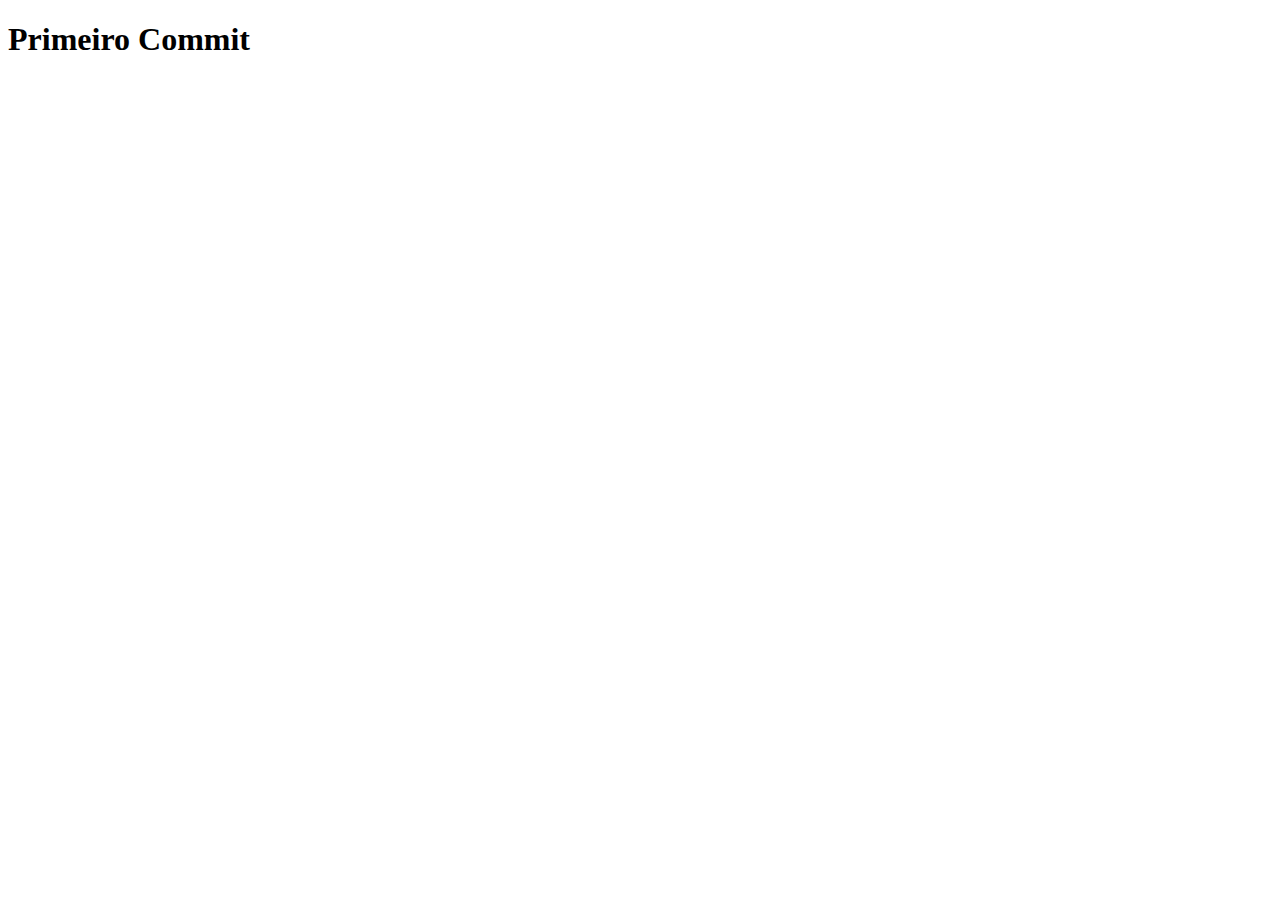
==== index.html @ 7167799b "Primeiro Commit" ====
<!DOCTYPE html>
<html>
<head>
	<title>Jornal Noticias</title>
	<link rel="stylesheet" type="text/css" href="css/estilo_css.css">
	<meta charset="utf-8">
</head>
<body>

	<h1>Primeiro Commit</h1>

</body>
</html>
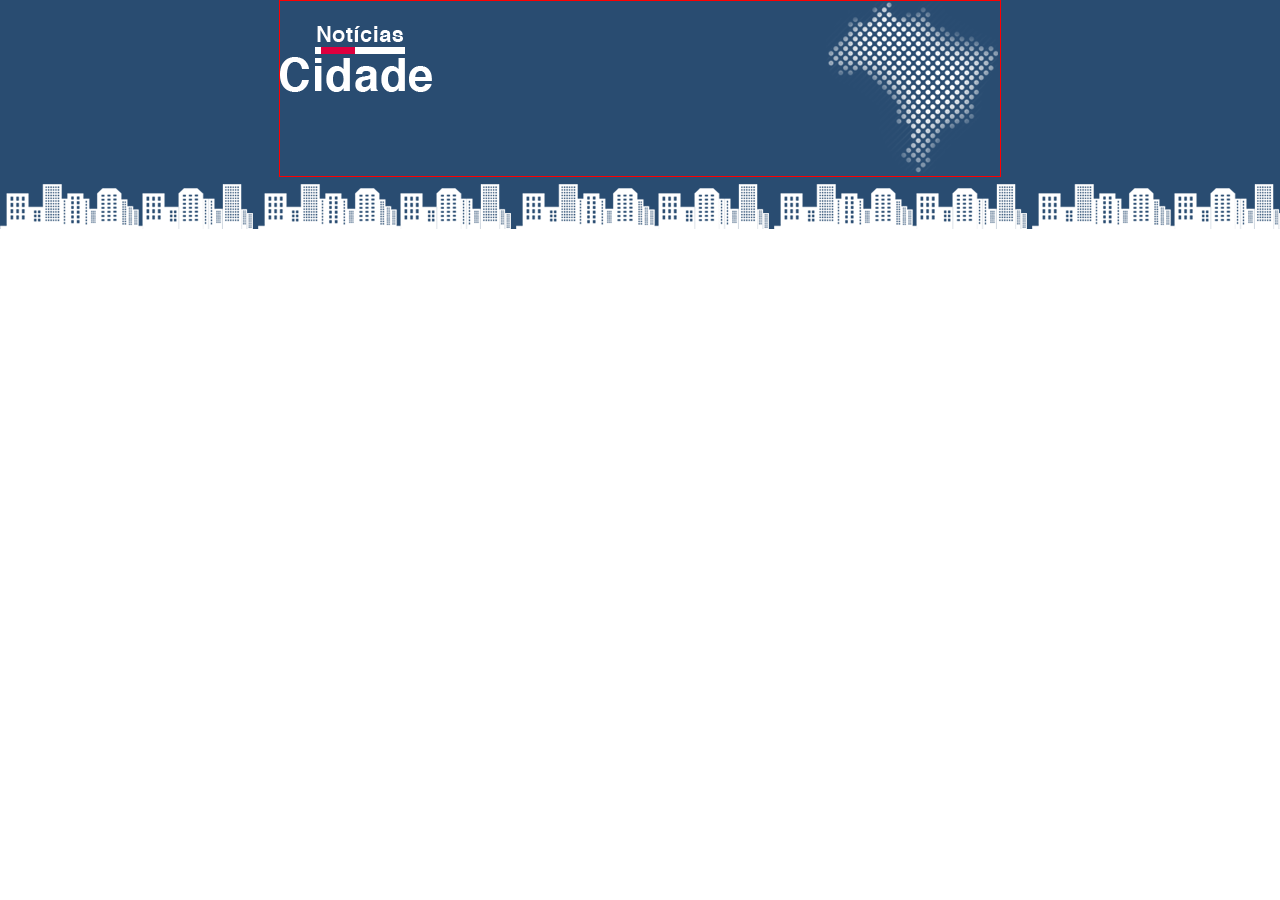
==== commit 71af0e61: "Topo criado" ====
--- a/index.html
+++ b/index.html
@@ -7,7 +7,12 @@
 </head>
 <body>
 
-	<h1>Primeiro Commit</h1>
+	<div id="container">
+		<div id="topo">
+			<h2 id="logo">Noticia Cidade</h2>
+		</div>
+		
+	</div>	
 
 </body>
 </html>--- a/css/estilo_css.css
+++ b/css/estilo_css.css
@@ -0,0 +1,31 @@
+*{
+	padding: 0;
+	margin: 0;
+	font-family:Trebuchet MS, sans-serif
+}
+
+body{
+	background: #fff url(../imagens/fundo.png) repeat-x;
+}
+
+#container{
+	width: 720px;
+	margin:0px auto;
+	border: red solid 1px ;
+}
+
+#topo{
+	height: 150px;
+	padding-top: 25px;
+	background: url(../imagens/detalhe-topo.png) no-repeat right;
+}
+
+#logo{
+	width: 152px;
+	height: 66px;
+	background: url(../imagens/logo.png) no-repeat;
+	text-indent: -3000px;
+}
+
+
+
